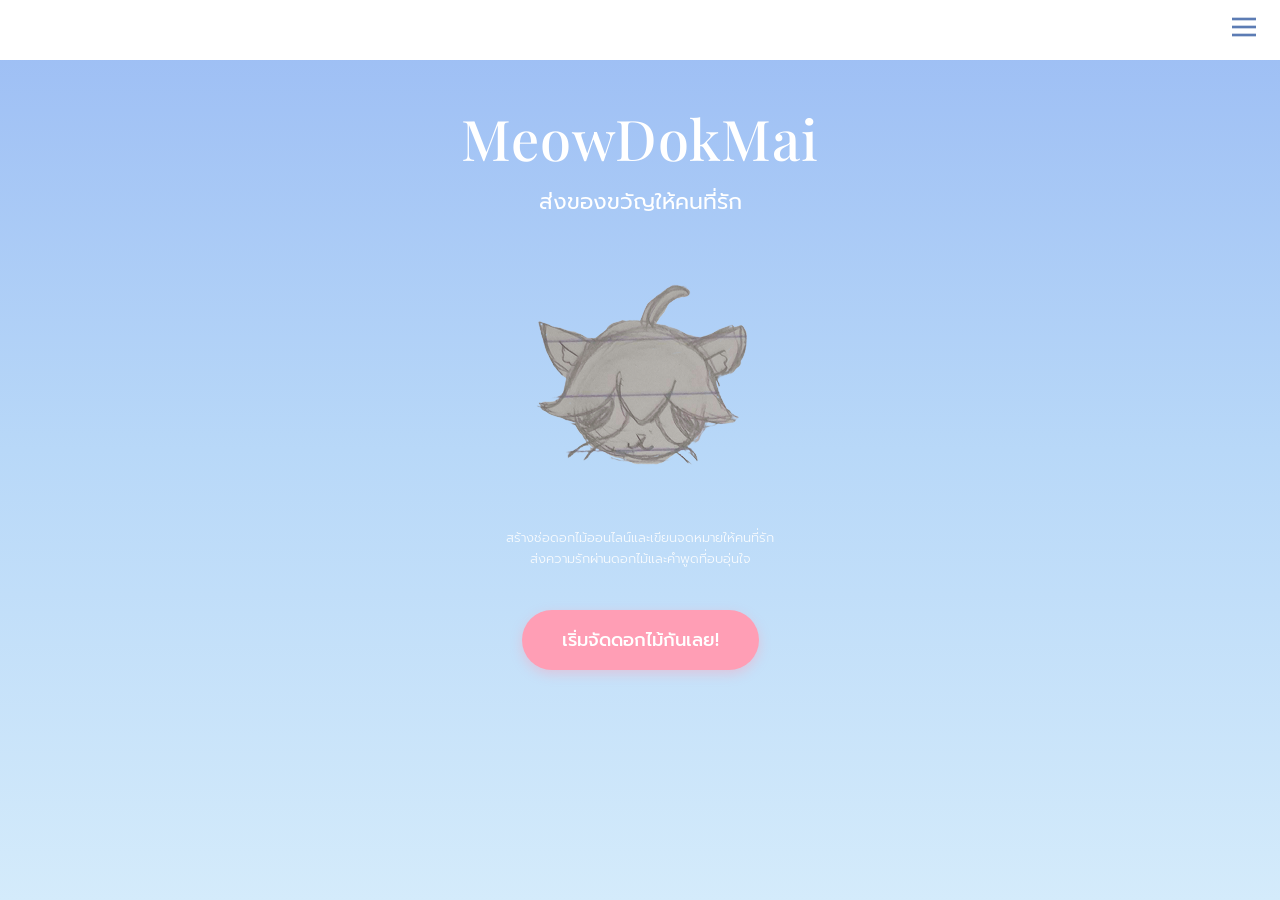
==== index.html @ 3a167bbc "First Looks first time website uploaded" ====
<!DOCTYPE html>
<html lang="th">
<head>
    <meta charset="UTF-8">
    <meta name="viewport" content="width=device-width, initial-scale=1.0">
    <title>DokMai - ส่งของขวัญให้คนที่รัก</title>
    <link rel="stylesheet" href="style.css">
    <link href="https://fonts.googleapis.com/css2?family=Playfair+Display:wght@500&family=Prompt:wght@300;400;500&display=swap" rel="stylesheet">
</head>
<body>
    
    <header class="top-nav">
        <div class="menu-icon">
            <svg viewBox="0 0 24 24" width="32" height="32" stroke="#5C7CB4" stroke-width="2" fill="none">
                <line x1="3" y1="12" x2="21" y2="12"></line>
                <line x1="3" y1="6" x2="21" y2="6"></line>
                <line x1="3" y1="18" x2="21" y2="18"></line>
            </svg>
        </div>
    </header>

    <main class="hero-section">
        <h1 class="logo-text">MeowDokMai</h1>
        <h2 class="subtitle">ส่งของขวัญให้คนที่รัก</h2>
        
        <div class="image-wrapper">
            <img src="images/cat.png" onerror="this.onerror=null; this.src='cat.png';" alt="Cat Sketch" class="center-image">
        </div>

        <p class="dummy-text">
            สร้างช่อดอกไม้ออนไลน์และเขียนจดหมายให้คนที่รัก<br>
            ส่งความรักผ่านดอกไม้และคำพูดที่อบอุ่นใจ<br>
        </p>

<button class="start-button" onclick="window.location.href='donate.html'">เริ่มจัดดอกไม้กันเลย!</button>    </main>

</body>
</html>
---- style.css ----
/* รีเซ็ตค่าเริ่มต้นของเบราว์เซอร์ */
* {
    margin: 0;
    padding: 0;
    box-sizing: border-box;
}

body {
    font-family: 'Prompt', sans-serif;
    /* ไล่สีพื้นหลังโค้ดสีใกล้เคียงกับดีไซน์ */
    background: linear-gradient(180deg, #9BBCF4 0%, #B8D8F8 50%, #D4EBFB 100%);
    min-height: 100vh;
    color: white;
    display: flex;
    flex-direction: column;
}

/* แถบเมนูด้านบน */
.top-nav {
    background-color: white;
    height: 60px;
    display: flex;
    justify-content: flex-end;
    align-items: center;
    padding: 0 20px;
}

.menu-icon {
    cursor: pointer;
}

/* ส่วนเนื้อหาหลัก จัดให้อยู่ตรงกลางทั้งหมด */
.hero-section {
    flex: 1; /* ดันให้เต็มจอที่เหลือจาก Nav */
    display: flex;
    flex-direction: column;
    align-items: center;
    padding: 40px 20px;
    text-align: center;
}

.logo-text {
    font-family: 'Playfair Display', serif;
    font-size: 56px;
    font-weight: 500;
    letter-spacing: 1px;
    margin-bottom: 10px;
}

.subtitle {
    font-size: 22px;
    font-weight: 400;
    margin-bottom: 30px;
}

/* กรอบสำหรับใส่รูป */
.image-wrapper {
    width: 250px; 
    height: 250px;
    margin-bottom: 30px;
    display: flex;
    justify-content: center;
    align-items: center;
}

.center-image {
    max-width: 100%;
    height: auto;
    /* ถ้าเซฟรูปมาแล้วมีพื้นหลังขาว ให้เอาคอมเมนต์บรรทัดล่างออก มันจะช่วยให้กลืนกับสีฟ้าครับ */
    /* mix-blend-mode: multiply; */
}

.dummy-text {
    font-size: 13px;
    font-weight: 300;
    line-height: 1.6;
    margin-bottom: 40px;
    opacity: 0.9; /* ทำให้ตัวหนังสือดูซอฟต์ลงนิดหน่อย */
}

/* ดีไซน์ปุ่ม */
.start-button {
    background-color: #FF9EB5;
    color: white;
    border: none;
    border-radius: 50px;
    padding: 16px 40px;
    font-size: 18px;
    font-family: 'Prompt', sans-serif;
    font-weight: 500;
    cursor: pointer;
    box-shadow: 0 4px 12px rgba(255, 158, 181, 0.4);
    transition: transform 0.2s ease;
}

/* เอฟเฟกต์ตอนกดปุ่ม */
.start-button:active {
    transform: scale(0.95);
}

/* ---- โค้ดสำหรับหน้า create.html ---- */

/* ยืดพื้นที่โชว์ช่อดอกไม้ให้ดันกล่องเครื่องมือลงไปด้านล่าง */
.bouquet-display {
    flex: 1;
    display: flex;
    justify-content: center;
    align-items: center;
    padding: 20px;
    position: relative;
}

.base-wrapper {
    max-height: 40vh;
    width: auto;
}

/* ส่วนของเครื่องมือแต่งช่อ */
.editor-section {
    display: flex;
    flex-direction: column;
    align-items: center;
    width: 100%;
    padding: 0 20px 40px 20px; /* เว้นที่ด้านล่างให้ปุ่ม */
}

/* แถบหมวดหมู่สีชมพู */
.category-tabs {
    display: flex;
    align-items: flex-end;
    gap: 8px;
    width: 100%;
    max-width: 400px;
    padding: 0 10px;
}

.tab {
    flex: 1;
    height: 35px;
    background-color: #FFC4D9; /* สีชมพูอ่อน */
    border-radius: 8px 8px 0 0;
    cursor: pointer;
    opacity: 0.6;
    transition: 0.2s;
}

/* เมื่อแท็บถูกเลือก (Active) ให้สีเข้มขึ้น */
.tab.active {
    opacity: 1;
    height: 40px; /* ทำให้แท็บที่เลือกดูสูงกว่านิดหน่อย */
}

/* กล่องควบคุมสีครีม */
.panel-container {
    background-color: #FDE8CA; /* สีครีมพาสเทล */
    width: 100%;
    max-width: 400px;
    border-radius: 16px;
    padding: 20px;
    position: relative;
    box-shadow: 0 4px 10px rgba(0,0,0,0.05);
}

/* แถบเปลี่ยนหน้า (ลูกศร + ตัวเลข) */
.panel-header {
    display: flex;
    justify-content: space-between;
    align-items: center;
    color: #555;
    font-weight: 500;
    margin-bottom: 20px;
}

.arrow {
    font-size: 24px;
    cursor: pointer;
    user-select: none;
}

/* ตารางใส่ตัวเลือก */
.item-grid {
    display: grid;
    grid-template-columns: repeat(3, 1fr);
    gap: 15px;
    margin-bottom: 25px;
}

.item-box {
    background-color: white;
    aspect-ratio: 1 / 1; /* บังคับให้เป็นสี่เหลี่ยมจัตุรัสเสมอ */
    border-radius: 8px;
    cursor: pointer;
}

/* ปุ่มไปต่อ */
.next-step-btn {
    position: absolute;
    bottom: -25px; /* ดึงปุ่มลงมาคร่อมขอบกล่องสีครีม */
    left: 50%;
    transform: translateX(-50%);
    background-color: #FF9EB5;
    color: white;
    border: none;
    border-radius: 50px;
    padding: 14px 40px;
    font-size: 16px;
    font-family: 'Prompt', sans-serif;
    font-weight: 500;
    cursor: pointer;
    box-shadow: 0 4px 10px rgba(255, 158, 181, 0.4);
}

/* ---- ระบบจุดวางดอกไม้ 5 จุด ---- */

.bouquet-area {
    position: relative;
    display: inline-block; /* เพื่อให้กรอบพอดีกับรูปกระดาษห่อ */
}

/* หน้าตาของจุดกระพริบ */
.flower-slot {
    position: absolute;
    width: 50px;
    height: 50px;
    background-color: rgba(255, 255, 255, 0.6);
    border: 2px dashed #FF9EB5; /* ขอบเส้นประสีชมพู */
    border-radius: 50%;
    cursor: pointer;
    display: flex;
    justify-content: center;
    align-items: center;
    font-size: 40px; /* ขนาดดอกไม้ตอนถูกวางลงไป */
    animation: blink 1.5s infinite;
    transform: translate(-50%, -50%); /* ดึงให้จุดศูนย์กลางตรงกับตำแหน่งเป๊ะๆ */
}

/* ตำแหน่งของทั้ง 5 จุด 
  คุณอานันสามารถปรับตัวเลข % ของ top (บน-ล่าง) และ left (ซ้าย-ขวา) 
  เพื่อให้จุดขยับไปตรงกับปากกรวยกระดาษห่อดอกไม้ได้เลยครับ 
*/
#slot1 { top: 20%; left: 30%; }
#slot2 { top: 15%; left: 50%; }
#slot3 { top: 20%; left: 70%; }
#slot4 { top: 35%; left: 40%; }
#slot5 { top: 35%; left: 60%; }

/* แอนิเมชันกระพริบเข้าออก */
@keyframes blink {
    0% { opacity: 0.4; transform: translate(-50%, -50%) scale(0.9); }
    50% { opacity: 1; transform: translate(-50%, -50%) scale(1.1); }
    100% { opacity: 0.4; transform: translate(-50%, -50%) scale(0.9); }
}

/* จัดกึ่งกลางให้ของในกล่องตัวเลือก และไฮไลท์เวลากดเลือก */
.item-box {
    display: flex;
    justify-content: center;
    align-items: center;
    transition: 0.2s;
}

.item-box.selected {
    border: 3px solid #FF9EB5;
    background-color: #FFF0F4;
    transform: translateY(-2px);
}

/* ---- หน้า message.html ---- */
.message-page {
    min-height: 100vh;
}

.message-content {
    flex: 1;
    display: flex;
    flex-direction: column;
    align-items: center;
    padding: 20px;
}

#preview-text {
    font-size: 22px;
    font-weight: 500;
    margin-top: 20px;
    margin-bottom: 30px;
    min-height: 35px; /* กันหน้ากระโดดเวลาลบข้อความจนหมด */
    color: white;
    text-shadow: 1px 1px 4px rgba(0,0,0,0.1); /* เพิ่มเงาให้ข้อความอ่านง่ายขึ้น */
}

.bouquet-display-small {
    margin-bottom: 40px;
}

/* ส่วนกล่องข้อความ */
.input-section {
    width: 100%;
    max-width: 350px;
    text-align: left;
    margin-bottom: 40px;
}

.input-section label {
    display: block;
    font-size: 16px;
    margin-bottom: 10px;
    color: white;
}

.input-section textarea {
    width: 100%;
    height: 120px;
    border-radius: 12px;
    border: none;
    padding: 15px;
    font-family: 'Prompt', sans-serif;
    font-size: 14px;
    resize: none; /* ป้องกันไม่ให้ผู้ใช้ลากขยายกล่องข้อความเอง */
    box-shadow: 0 4px 10px rgba(0,0,0,0.05);
}

/* เอฟเฟกต์ตอนกดพิมพ์ข้อความ */
.input-section textarea:focus {
    outline: 2px solid #FF9EB5;
}

/* จัดปุ่มคู่ด้านล่าง */
.bottom-actions {
    display: flex;
    justify-content: space-between;
    width: 100%;
    max-width: 350px;
    margin-top: auto;
    padding-bottom: 20px;
}

.back-btn {
    background-color: white;
    color: #5C7CB4; /* สีฟ้าให้เข้ากับธีม */
    border: none;
    border-radius: 50px;
    padding: 14px 24px;
    font-size: 16px;
    font-family: 'Prompt', sans-serif;
    font-weight: 500;
    cursor: pointer;
    box-shadow: 0 4px 10px rgba(0,0,0,0.05);
    transition: transform 0.2s ease;
}

.back-btn:active {
    transform: scale(0.95);
}

/* ปรับปุ่มไปต่อในหน้านี้ให้ไม่ต้องลอย (ยกเลิก position: absolute) */
.message-page .next-step-btn,
.letter-page .next-step-btn,
.share-page .next-step-btn,
.donate-page .next-step-btn {
    position: static;
    transform: none;
}

/* แจ้งเตือน Popup ด้านบน */
.custom-notification {
    position: fixed;
    top: -100px;
    left: 50%;
    transform: translateX(-50%);
    background-color: #FF9EB5;
    color: white;
    padding: 12px 24px;
    border-radius: 8px;
    font-weight: 500;
    box-shadow: 0 4px 12px rgba(255, 158, 181, 0.6);
    transition: top 0.3s ease-in-out;
    z-index: 9999;
}

.custom-notification.show {
    top: 20px;
}

/* ปุ่มยางลบ แยกออกมาจากกล่องเครื่องมือ */
.clear-tool-btn {
    position: absolute;
    right: 20px;
    bottom: 20px;
    width: 50px;
    height: 50px;
    border-radius: 50%;
    box-shadow: 0 4px 10px rgba(0,0,0,0.05);
    font-size: 20px;
    z-index: 10;
    transition: transform 0.2s ease;
}

.clear-tool-btn:active {
    transform: scale(0.85);
}

/* ---- หน้า letter.html ---- */
.letter-page {
    min-height: 100vh;
}

.letter-content {
    flex: 1;
    display: flex;
    flex-direction: column;
    align-items: center;
    padding: 20px;
}

.envelope-display {
    width: 250px;
    margin-top: 20px;
    margin-bottom: 40px;
    display: flex;
    justify-content: center;
}

.envelope-paper-img {
    width: 100%;
    height: auto;
}

/* ปรับขนาดกล่องข้อความให้ใหญ่ขึ้นสำหรับเขียนจดหมาย */
.input-section textarea.large-textarea {
    height: 180px; 
}

/* ---- หน้า share.html ---- */
.share-page {
    min-height: 100vh;
}

.share-content {
    flex: 1;
    display: flex;
    flex-direction: column;
    align-items: center;
    padding: 20px;
}

.share-title {
    font-size: 24px;
    font-weight: 500;
    color: white;
    margin-bottom: 30px;
    letter-spacing: 0.5px;
}

.bouquet-display-final {
    margin-bottom: 30px;
}

/* โซนจดหมาย */
.envelope-section {
    position: relative;
    width: 200px; /* ปรับขนาดซองได้ที่นี่ */
    cursor: pointer;
    margin-bottom: 40px;
    display: flex;
    flex-direction: column;
    align-items: center;
    transition: transform 0.3s ease;
}

.envelope-section:hover {
    transform: scale(1.05); /* เด้งนิดๆ เวลามือถือชี้ */
}

.click-hint {
    font-size: 14px;
    color: white;
    margin-bottom: 10px;
    opacity: 0.8;
}

.envelope-img {
    width: 100%;
    height: auto;
}

.hidden {
    display: none !important;
}

/* Modal จดหมายหน้า Share */
.letter-modal {
    position: fixed;
    top: 0;
    left: 0;
    width: 100vw;
    height: 100vh;
    background-color: rgba(0, 0, 0, 0.5);
    backdrop-filter: blur(6px);
    -webkit-backdrop-filter: blur(6px);
    display: flex;
    justify-content: center;
    align-items: center;
    z-index: 1000;
    opacity: 0;
    pointer-events: none;
    transition: opacity 0.3s ease;
}

.letter-modal.show {
    opacity: 1;
    pointer-events: auto;
}

.modal-paper {
    background-color: #FDF8F0; /* เปลี่ยนเป็นสีครีมกระดาษถนอมสายตา */
    width: 85%;
    max-width: 350px;
    height: 500px; /* กำหนดความสูงให้คงที่ (Fixed) เหมือนกระดาษจดหมายจริง */
    overflow-y: auto;
    padding: 40px 30px;
    border-radius: 4px; /* ลดความโค้งให้มุมดูเหมือนแผ่นกระดาษมากขึ้น */
    box-shadow: 0 10px 30px rgba(0,0,0,0.2), inset 0 0 30px rgba(0,0,0,0.03); /* เพิ่มเงาด้านในกระดาษนิดๆ ให้ดูมีมิติ */
    color: #444;
    font-size: 16px;
    line-height: 1.8;
    transform: translateY(20px);
    transition: transform 0.3s ease;
}

.letter-modal.show .modal-paper {
    transform: translateY(0);
}
/* ปุ่มคัดลอกลิงก์ */
.copy-btn {
    background-color: #FF9EB5;
    color: white;
    border: none;
    border-radius: 50px;
    padding: 14px 40px;
    font-size: 16px;
    font-family: 'Prompt', sans-serif;
    font-weight: 500;
    cursor: pointer;
    box-shadow: 0 4px 10px rgba(255, 158, 181, 0.4);
    margin-bottom: 30px;
    transition: 0.2s;
}

.copy-btn:active {
    transform: scale(0.95);
}

.footer-credit {
    font-size: 12px;
    color: white;
    opacity: 0.7;
    margin-top: auto; /* ดันลงไปล่างสุด */
}

/* ---- หน้า donate.html ---- */
.donate-page {
    min-height: 100vh;
}

.donate-content {
    flex: 1;
    display: flex;
    flex-direction: column;
    align-items: center;
    padding: 10px 20px 40px 20px;
    text-align: center;
}

.support-title {
    font-size: 20px;
    font-weight: 500;
    margin-bottom: 20px;
    position: relative;
    display: inline-block;
}

/* เส้นขีดเส้นใต้คำว่า ซัพพอร์ตโปรเจคพวกเราได้! */
.support-title::after {
    content: '';
    position: absolute;
    width: 100%;
    height: 2px;
    background-color: white;
    bottom: -4px;
    left: 0;
}

.support-desc {
    font-size: 14px;
    font-weight: 300;
    line-height: 1.5;
    margin-bottom: 25px;
}

.qr-wrapper {
    background-color: white;
    padding: 15px;
    border-radius: 16px;
    margin-bottom: 25px;
    box-shadow: 0 4px 10px rgba(0,0,0,0.1);
    transition: transform 0.3s ease, box-shadow 0.3s ease;
}

.qr-wrapper:hover {
    transform: translateY(-5px);
    box-shadow: 0 8px 20px rgba(0,0,0,0.15);
}

.qr-image {
    width: 180px;
    height: auto;
    display: block;
    object-fit: contain;
}

/* กล่องสีชมพู */
.privilege-box {
    background-color: #FF9EB5;
    width: 100%;
    max-width: 300px;
    border-radius: 16px;
    padding: 25px 20px 50px 20px;
    position: relative;
    margin-bottom: 40px;
    box-shadow: 0 4px 15px rgba(255, 158, 181, 0.4);
}

.privilege-box h3 {
    font-size: 16px;
    font-weight: 500;
    margin-bottom: 15px;
}

.privilege-box ul {
    list-style-type: disc;
    text-align: left;
    padding-left: 40px;
    font-size: 15px;
    font-weight: 300;
    line-height: 1.8;
}

.floral-decor {
    position: absolute;
    bottom: -30px; /* ดึงรูปลงมาให้คร่อมขอบกล่อง */
    left: 50%;
    transform: translateX(-50%);
    width: 200px;
    height: auto;
    pointer-events: none;
}
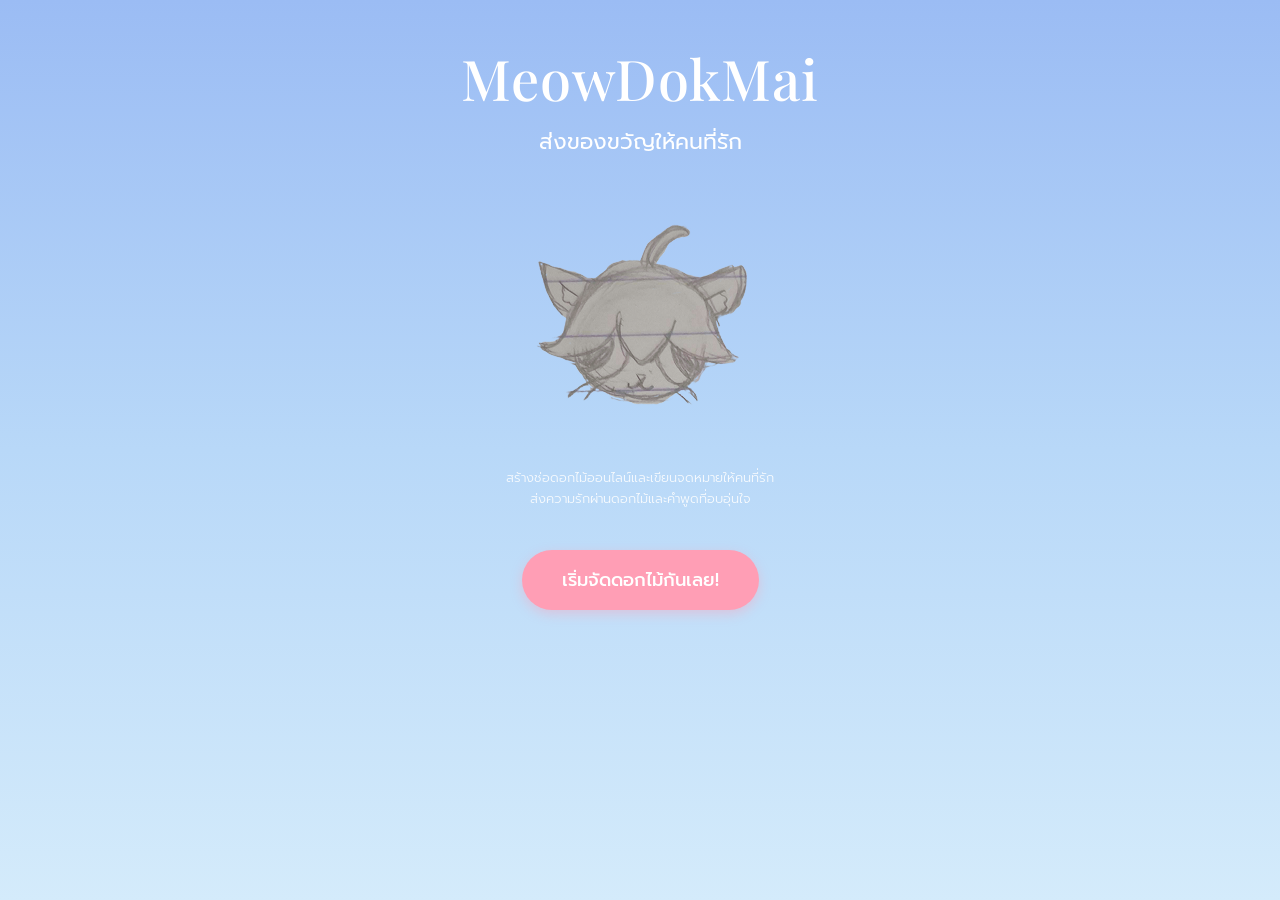
==== commit b004bff2: "Navbar removed (temp) take navbar off for this moment" ====
--- a/index.html
+++ b/index.html
@@ -9,6 +9,7 @@
 </head>
 <body>
     
+    <!--
     <header class="top-nav">
         <div class="menu-icon">
             <svg viewBox="0 0 24 24" width="32" height="32" stroke="#5C7CB4" stroke-width="2" fill="none">
@@ -18,6 +19,7 @@
             </svg>
         </div>
     </header>
+    -->
 
     <main class="hero-section">
         <h1 class="logo-text">MeowDokMai</h1>
@@ -32,7 +34,38 @@
             ส่งความรักผ่านดอกไม้และคำพูดที่อบอุ่นใจ<br>
         </p>
 
-<button class="start-button" onclick="window.location.href='donate.html'">เริ่มจัดดอกไม้กันเลย!</button>    </main>
+<button class="start-button" onclick="window.location.href='donate.html'">เริ่มจัดดอกไม้กันเลย!</button>
+    </main>
+
+    <!-- ส่วนแสดงผลสำหรับผู้รับจดหมาย (จะแสดงเมื่อมีข้อมูลในลิงก์) -->
+    <main id="receiver-view" class="hero-section" style="display: none;">
+        <h1 class="logo-text">MeowDokMai</h1>
+        <h2 class="subtitle" id="display-to" style="margin-top: 10px;">มีของขวัญส่งถึงคุณ 🌸</h2>
+        <div class="image-wrapper">
+            <img src="images/cat.png" onerror="this.onerror=null; this.src='cat.png';" alt="Cat Sketch" class="center-image">
+        </div>
+        <p class="dummy-text" id="display-msg" style="white-space: pre-wrap; font-size: 1.1rem; color: #333;"></p>
+        <button class="start-button" onclick="window.location.href='index.html'">สร้างของขวัญของคุณบ้าง</button>
+    </main>
+
+    <script>
+        window.addEventListener('DOMContentLoaded', () => {
+            // ตรวจสอบข้อมูลที่แนบมากับ URL
+            const params = new URLSearchParams(window.location.search);
+            const to = params.get('to');
+            const msg = params.get('msg');
+
+            // ถ้ามีพารามิเตอร์ ถือว่าคนเปิดคือ "ผู้รับ"
+            if (to || msg) {
+                // ซ่อนหน้าหลัก แล้วแสดงหน้าจดหมายแทน
+                document.querySelector('.hero-section').style.display = 'none';
+                document.getElementById('receiver-view').style.display = 'block';
+                
+                if (to) document.getElementById('display-to').textContent = `ถึง: ${to} 🌸`;
+                if (msg) document.getElementById('display-msg').textContent = msg;
+            }
+        });
+    </script>
 
 </body>
 </html>
